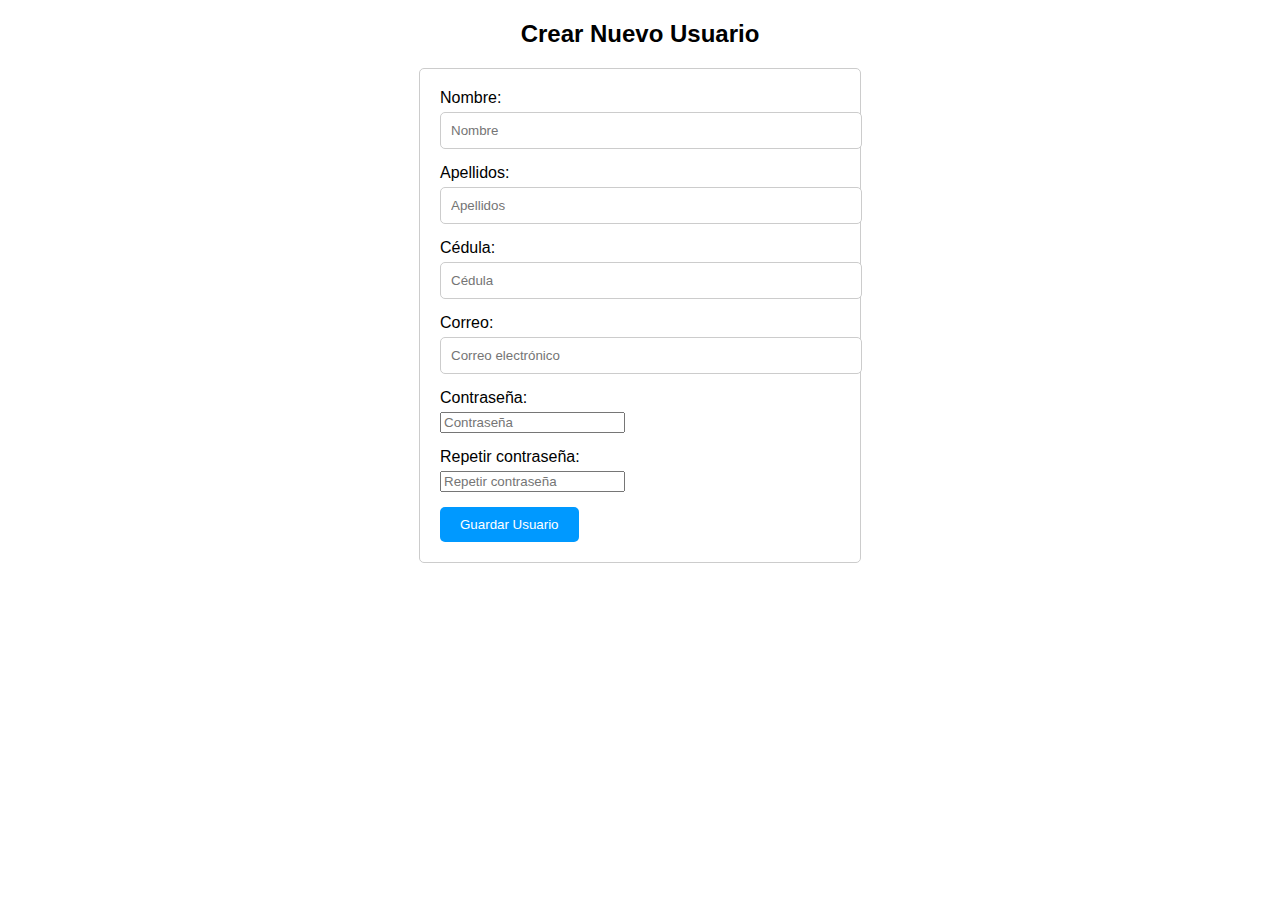
==== formulario.html @ 7c688135 "cragando base" ====
<!DOCTYPE html>
<html lang="es">
<head>
  <meta charset="UTF-8">
  <title>Crear Nuevo Usuario</title>
  <link rel="stylesheet" href="formulario.css">
</head>
<body>
  <h2>Crear Nuevo Usuario</h2>
  <form action="credenciales.php" method="post">
    <div class="form-group">
      <label for="nombre">Nombre:</label>
      <input type="text" id="nombre" name="nombre" placeholder="Nombre" required>
    </div>

    <div class="form-group">
      <label for="apellidos">Apellidos:</label>
      <input type="text" id="apellidos" name="apellidos" placeholder="Apellidos" required>
    </div>

    <div class="form-group">
      <label for="cedula">Cédula:</label>
      <input type="number" id="cedula" name="cedula" placeholder="Cédula" required>
    </div>

    <div class="form-group">
      <label for="correo">Correo:</label>
      <input type="email" class="form-control" id="correo" name="correo" placeholder="Correo electrónico" pattern="^[a-zA-Z0-9.!#$%&'*+/=?^_`{|}~-]+@[a-zA-Z0-9-]+(?:\.[a-zA-Z0-9-]+)*$">
    </div>

    <div class="form-group">
      <label for="contrasena">Contraseña:</label>
      <input type="password" id="contrasena" name="contrasena" placeholder="Contraseña" required>
    </div>

    <div class="form-group">
      <label for="repetir_contrasena">Repetir contraseña:</label>
      <input type="password" id="repetir_contrasena" name="repetir_contrasena" placeholder="Repetir contraseña" required>
    </div>

    <button type="submit">Guardar Usuario</button>
  </form>
</body>
</html>
---- formulario.css ----
body {
    font-family: sans-serif;
  }
  
  h2 {
    text-align: center;
    margin-bottom: 20px;
  }
  
  form {
    width: 400px;
    margin: 0 auto;
    padding: 20px;
    border: 1px solid #ccc;
    border-radius: 5px;
  }
  
  .form-group {
    margin-bottom: 15px;
  }
  
  label {
    display: block;
    margin-bottom: 5px;
  }
  
  input[type="text"],
  input[type="email"],
  input[type="number"] {
    width: 100%;
    padding: 10px;
    border: 1px solid #ccc;
    border-radius: 5px;
  }
  
  button[type="submit"] {
    background-color: #0099ff;
    color: #fff;
    padding: 10px 20px;
    border: none;
    border-radius: 5px;
    cursor: pointer;
  }
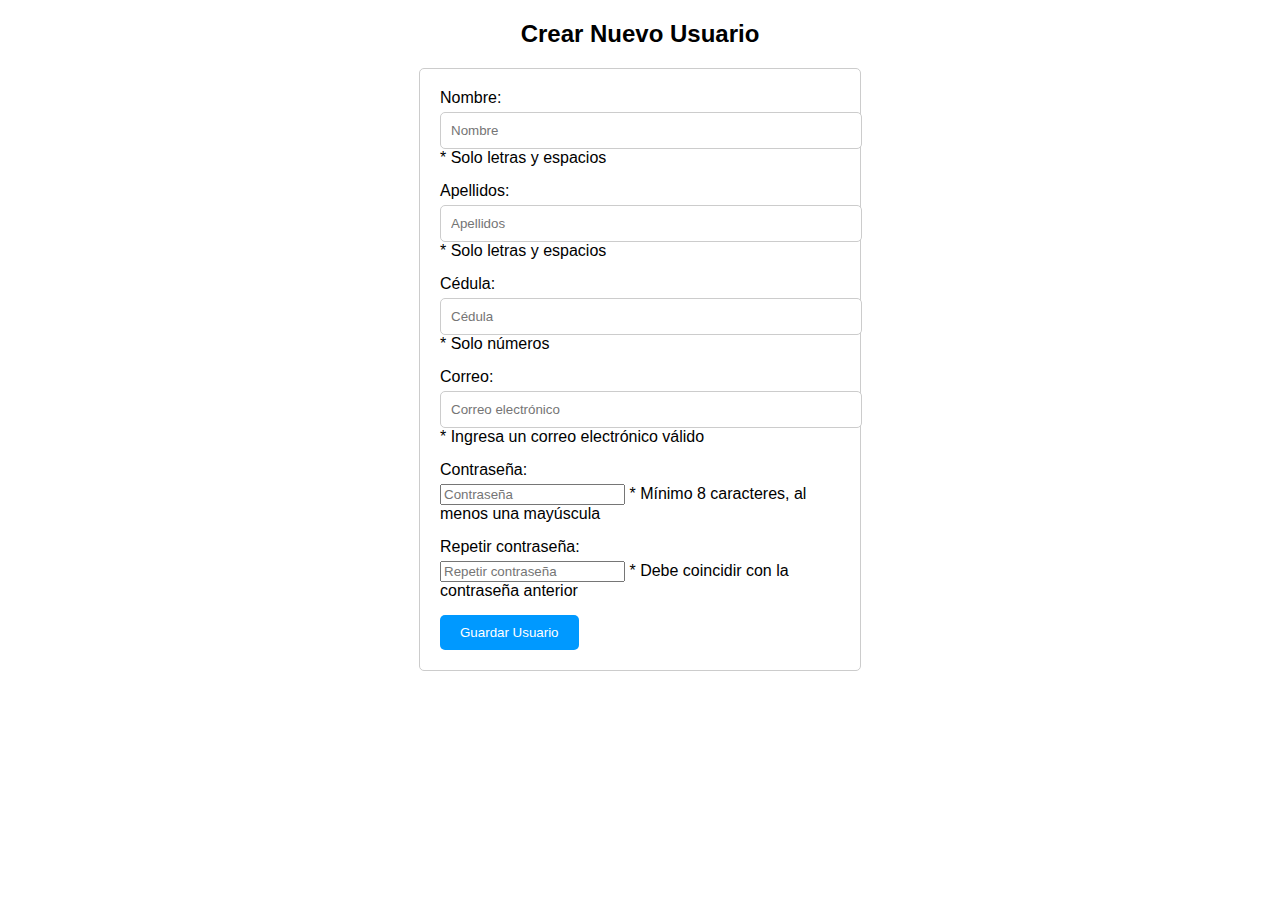
==== commit a8452a12: "credenciales" ====
--- a/formulario.html
+++ b/formulario.html
@@ -10,35 +10,41 @@
   <form action="credenciales.php" method="post">
     <div class="form-group">
       <label for="nombre">Nombre:</label>
-      <input type="text" id="nombre" name="nombre" placeholder="Nombre" required>
+      <input type="text" id="nombre" name="nombre" placeholder="Nombre" required pattern="^[a-zA-Z ]+$" title="Solo se permiten letras y espacios">
+      <span class="mensaje-ayuda">* Solo letras y espacios</span>
     </div>
 
     <div class="form-group">
       <label for="apellidos">Apellidos:</label>
-      <input type="text" id="apellidos" name="apellidos" placeholder="Apellidos" required>
+      <input type="text" id="apellidos" name="apellidos" placeholder="Apellidos" required pattern="^[a-zA-Z ]+$" title="Solo se permiten letras y espacios">
+      <span class="mensaje-ayuda">* Solo letras y espacios</span>
     </div>
 
     <div class="form-group">
       <label for="cedula">Cédula:</label>
-      <input type="number" id="cedula" name="cedula" placeholder="Cédula" required>
+      <input type="number" id="cedula" name="cedula" placeholder="Cédula" required pattern="^[0-9]+$" title="Solo se permiten números">
+      <span class="mensaje-ayuda">* Solo números</span>
     </div>
 
     <div class="form-group">
       <label for="correo">Correo:</label>
       <input type="email" class="form-control" id="correo" name="correo" placeholder="Correo electrónico" pattern="^[a-zA-Z0-9.!#$%&'*+/=?^_`{|}~-]+@[a-zA-Z0-9-]+(?:\.[a-zA-Z0-9-]+)*$">
+      <span class="mensaje-ayuda">* Ingresa un correo electrónico válido</span>
     </div>
 
     <div class="form-group">
       <label for="contrasena">Contraseña:</label>
-      <input type="password" id="contrasena" name="contrasena" placeholder="Contraseña" required>
+      <input type="password" id="contrasena" name="contrasena" placeholder="Contraseña" required pattern="^(?=.*[A-Z]).{8,}$">
+      <span class="mensaje-ayuda">* Mínimo 8 caracteres, al menos una mayúscula</span>
     </div>
 
     <div class="form-group">
       <label for="repetir_contrasena">Repetir contraseña:</label>
-      <input type="password" id="repetir_contrasena" name="repetir_contrasena" placeholder="Repetir contraseña" required>
+      <input type="password" id="repetir_contrasena" name="repetir_contrasena" placeholder="Repetir contraseña" required pattern="^(?=.*[A-Z]).{8,}$">
+      <span class="mensaje-ayuda">* Debe coincidir con la contraseña anterior</span>
     </div>
 
     <button type="submit">Guardar Usuario</button>
   </form>
 </body>
-</html>+</html>
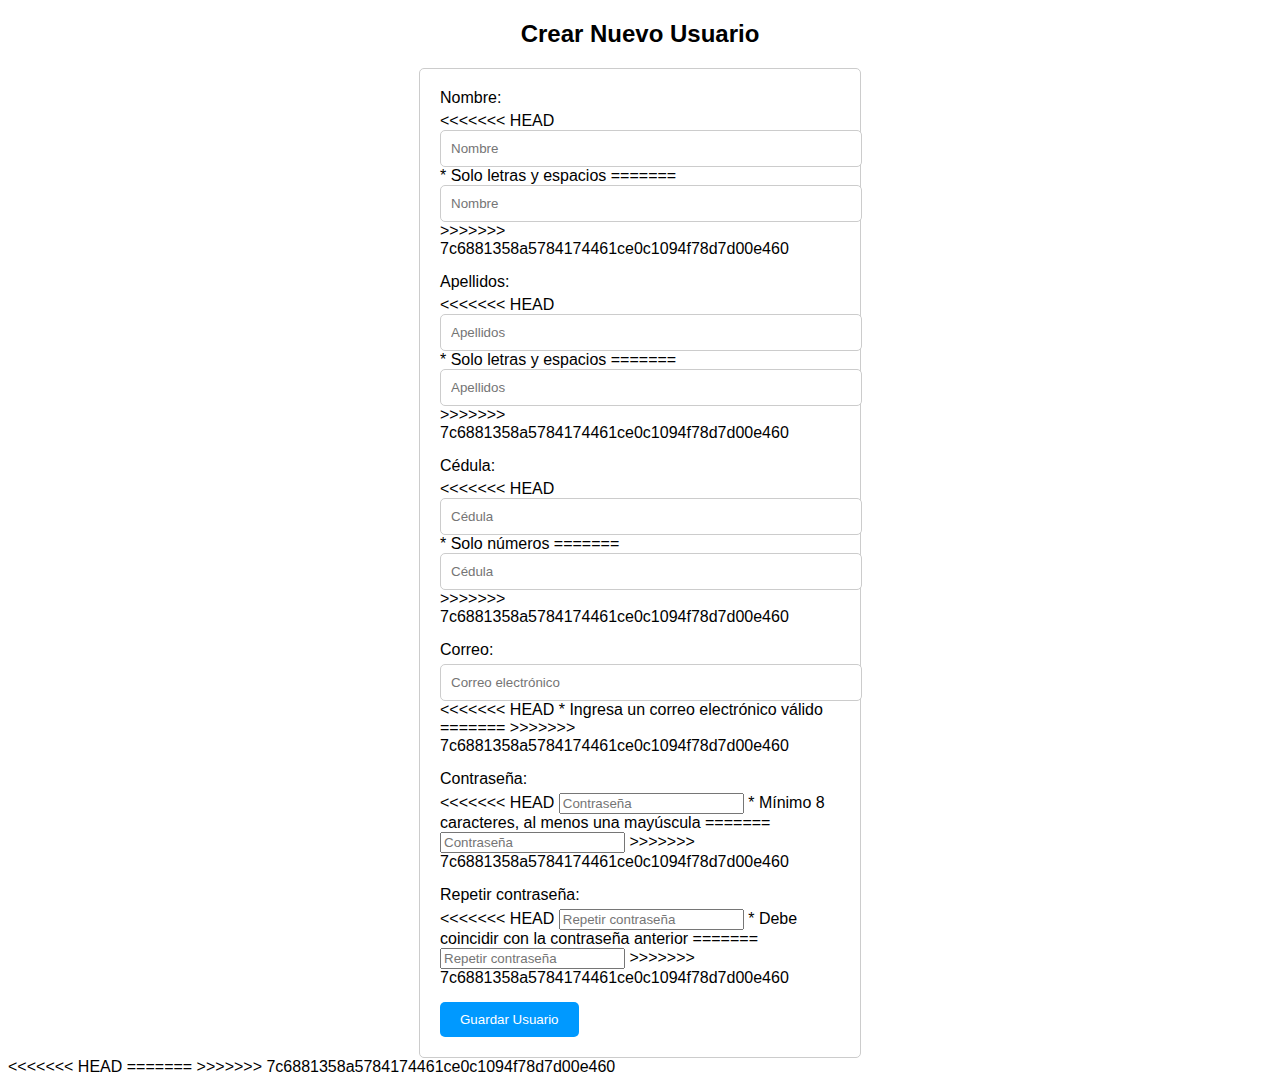
==== commit bef828b4: "terminando base de datos" ====
--- a/formulario.html
+++ b/formulario.html
@@ -10,41 +10,68 @@
   <form action="credenciales.php" method="post">
     <div class="form-group">
       <label for="nombre">Nombre:</label>
+<<<<<<< HEAD
       <input type="text" id="nombre" name="nombre" placeholder="Nombre" required pattern="^[a-zA-Z ]+$" title="Solo se permiten letras y espacios">
       <span class="mensaje-ayuda">* Solo letras y espacios</span>
+=======
+      <input type="text" id="nombre" name="nombre" placeholder="Nombre" required>
+>>>>>>> 7c6881358a5784174461ce0c1094f78d7d00e460
     </div>
 
     <div class="form-group">
       <label for="apellidos">Apellidos:</label>
+<<<<<<< HEAD
       <input type="text" id="apellidos" name="apellidos" placeholder="Apellidos" required pattern="^[a-zA-Z ]+$" title="Solo se permiten letras y espacios">
       <span class="mensaje-ayuda">* Solo letras y espacios</span>
+=======
+      <input type="text" id="apellidos" name="apellidos" placeholder="Apellidos" required>
+>>>>>>> 7c6881358a5784174461ce0c1094f78d7d00e460
     </div>
 
     <div class="form-group">
       <label for="cedula">Cédula:</label>
+<<<<<<< HEAD
       <input type="number" id="cedula" name="cedula" placeholder="Cédula" required pattern="^[0-9]+$" title="Solo se permiten números">
       <span class="mensaje-ayuda">* Solo números</span>
+=======
+      <input type="number" id="cedula" name="cedula" placeholder="Cédula" required>
+>>>>>>> 7c6881358a5784174461ce0c1094f78d7d00e460
     </div>
 
     <div class="form-group">
       <label for="correo">Correo:</label>
       <input type="email" class="form-control" id="correo" name="correo" placeholder="Correo electrónico" pattern="^[a-zA-Z0-9.!#$%&'*+/=?^_`{|}~-]+@[a-zA-Z0-9-]+(?:\.[a-zA-Z0-9-]+)*$">
+<<<<<<< HEAD
       <span class="mensaje-ayuda">* Ingresa un correo electrónico válido</span>
+=======
+>>>>>>> 7c6881358a5784174461ce0c1094f78d7d00e460
     </div>
 
     <div class="form-group">
       <label for="contrasena">Contraseña:</label>
+<<<<<<< HEAD
       <input type="password" id="contrasena" name="contrasena" placeholder="Contraseña" required pattern="^(?=.*[A-Z]).{8,}$">
       <span class="mensaje-ayuda">* Mínimo 8 caracteres, al menos una mayúscula</span>
+=======
+      <input type="password" id="contrasena" name="contrasena" placeholder="Contraseña" required>
+>>>>>>> 7c6881358a5784174461ce0c1094f78d7d00e460
     </div>
 
     <div class="form-group">
       <label for="repetir_contrasena">Repetir contraseña:</label>
+<<<<<<< HEAD
       <input type="password" id="repetir_contrasena" name="repetir_contrasena" placeholder="Repetir contraseña" required pattern="^(?=.*[A-Z]).{8,}$">
       <span class="mensaje-ayuda">* Debe coincidir con la contraseña anterior</span>
+=======
+      <input type="password" id="repetir_contrasena" name="repetir_contrasena" placeholder="Repetir contraseña" required>
+>>>>>>> 7c6881358a5784174461ce0c1094f78d7d00e460
     </div>
 
     <button type="submit">Guardar Usuario</button>
   </form>
 </body>
+<<<<<<< HEAD
 </html>
+=======
+</html>
+>>>>>>> 7c6881358a5784174461ce0c1094f78d7d00e460
